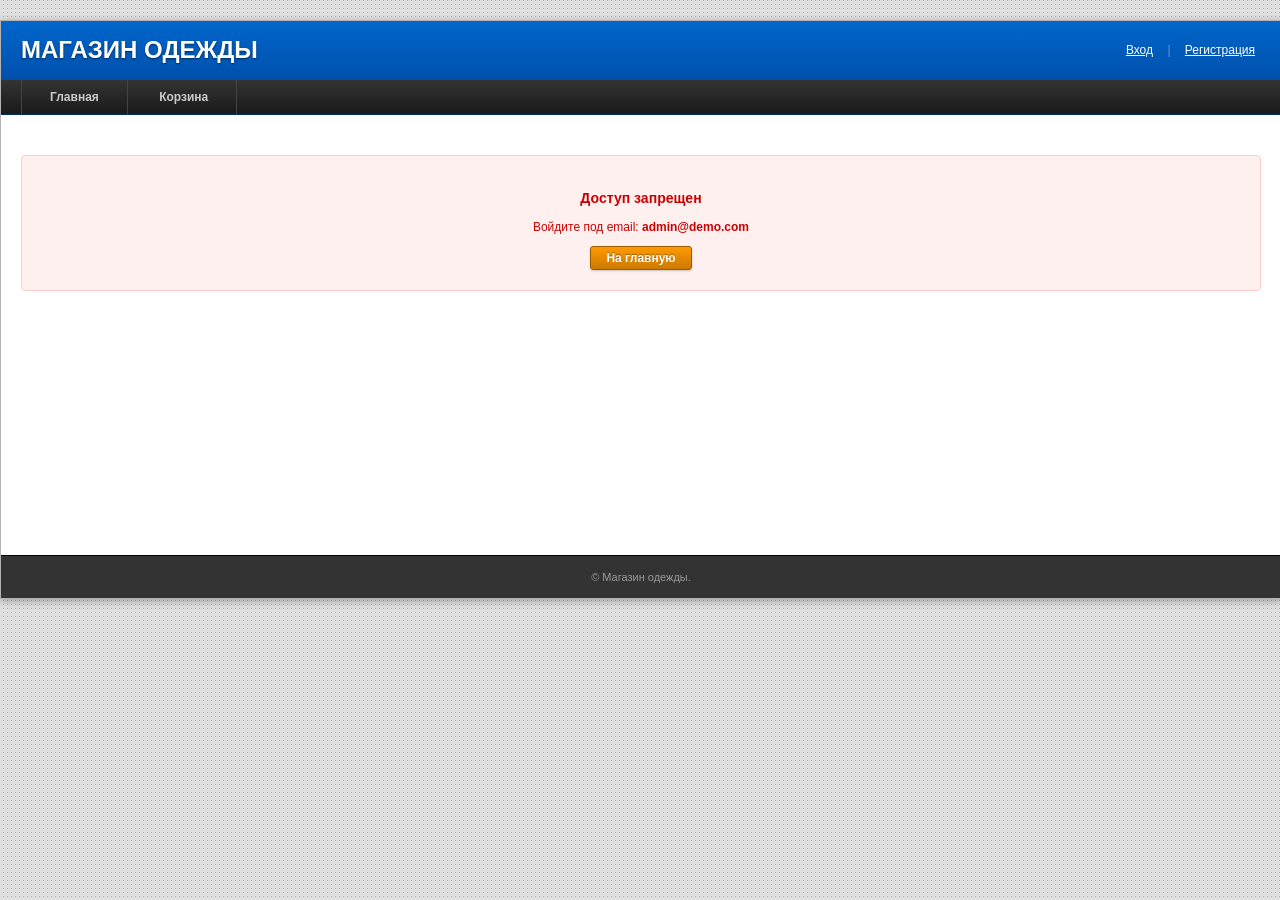
==== cmd/server/frontend/admin.html @ cc3143b6 "Add files via upload" ====
<!DOCTYPE html>
<html lang="ru">
<head>
  <meta charset="UTF-8">
  <meta name="viewport" content="width=1100">
  <title>Управление | Магазин одежды</title>
  <link rel="stylesheet" href="style.css?v=15">
</head>
<body>
  <div class="main-wrapper">
    <header class="site-header">
      <div class="header-top">
        <a href="index.html" class="logo">МАГАЗИН ОДЕЖДЫ</a>
        <div class="header-user" id="header-actions"></div>
      </div>
      <nav class="main-nav" id="main-nav">
        <a href="index.html" class="nav-link">Главная</a>
        <a href="cart.html" class="nav-link">Корзина</a>
        <a href="admin.html" class="nav-link active" id="nav-admin-link">Управление</a>
      </nav>
    </header>
    <main class="site-content" style="display:block;padding:20px;">
      <div id="admin-denied" class="error-box" style="display:none;">
        <h3>Доступ запрещен</h3>
        <p>Войдите под email: <b>admin@demo.com</b></p>
        <a href="index.html" class="btn-primary" style="text-decoration:none;display:inline-block;padding:5px 15px;">На главную</a>
      </div>
      <div id="admin-panel" style="display:none;">
        <div id="admin-list-view">
          <div style="display:flex;justify-content:space-between;align-items:center;margin-bottom:15px;">
            <h2 class="page-title" style="margin:0;">Управление товарами</h2>
            <button class="btn-primary" onclick="showAdminForm()">+ Добавить новый товар</button>
          </div>
          <table class="table-classic">
            <thead><tr><th>Фото</th><th>Название</th><th>Бренд</th><th>Цена</th><th>Действия</th></tr></thead>
            <tbody id="admin-products-table"></tbody>
          </table>
        </div>
        <div id="admin-form-view" style="display:none;">
          <h2 class="page-title" id="form-title">Добавить товар</h2>
          <div class="admin-box">
            <form id="product-form" class="form-classic" enctype="multipart/form-data">
              <input type="hidden" name="product_id" id="edit-product-id">
              <div class="form-row">
                <div class="form-group"><label>Название:</label><input name="name" id="edit-name" class="input-field" required></div>
                <div class="form-group"><label>Бренд:</label><input name="brand" id="edit-brand" class="input-field" required></div>
              </div>
              <div class="form-row">
                <div class="form-group">
                  <label>Тип:</label>
                  <select name="type" id="edit-type" class="input-field" required>
                    <option value="">Выберите тип</option>
                    <option value="tops">Футболки</option>
                    <option value="hoodie">Худи</option>
                    <option value="pants">Брюки</option>
                    <option value="shoes">Обувь</option>
                  </select>
                </div>
                <div class="form-group">
                  <label>Пол:</label>
                  <select name="gender" id="edit-gender" class="input-field">
                    <option value="male">Мужской</option>
                    <option value="female">Женский</option>
                    <option value="unisex">Унисекс</option>
                  </select>
                </div>
              </div>
              <div class="form-row">
                <div class="form-group">
                  <label>Размер:</label>
                  <select name="size" id="edit-size" class="input-field">
                    <option value="">Выберите размер</option>
                    <option value="XS">XS</option>
                    <option value="S">S</option>
                    <option value="M">M</option>
                    <option value="L">L</option>
                    <option value="XL">XL</option>
                    <option value="XXL">XXL</option>
                  </select>
                </div>
                <div class="form-group">
                  <label>Цвет:</label>
                  <select name="color" id="edit-color" class="input-field">
                    <option value="">Выберите цвет</option>
                    <option value="white">Белый</option>
                    <option value="black">Чёрный</option>
                    <option value="gray">Серый</option>
                    <option value="blue">Синий</option>
                    <option value="red">Красный</option>
                    <option value="green">Зелёный</option>
                    <option value="yellow">Жёлтый</option>
                    <option value="brown">Коричневый</option>
                    <option value="beige">Бежевый</option>
                    <option value="pink">Розовый</option>
                    <option value="purple">Фиолетовый</option>
                    <option value="orange">Оранжевый</option>
                  </select>
                </div>
              </div>
              <div class="form-row">
                <div class="form-group">
                  <label>Сезон:</label>
                  <select name="season" id="edit-season" class="input-field">
                    <option value="">Любой</option>
                    <option value="summer">Лето</option>
                    <option value="winter">Зима</option>
                    <option value="spring">Весна</option>
                    <option value="autumn">Осень</option>
                  </select>
                </div>
                <div class="form-group"><label>Цена (₽):</label><input type="number" name="price" id="edit-price" step="0.01" class="input-field" required placeholder="1500"></div>
              </div>
              <div class="form-group"><label>Описание:</label><textarea name="description" id="edit-description" rows="4" class="input-field" style="resize:vertical;"></textarea></div>
              <div class="form-group" style="background:#f9f9f9;padding:15px;border:1px solid #e0e0e0;border-radius:3px;">
                <label style="display:block;margin-bottom:8px;font-weight:bold;font-size:12px;">Изображение товара:</label>
                <input type="file" id="edit-photo" name="photo" accept="image/*" class="input-field" style="background:white;cursor:pointer;">
                <small style="color:#666;display:block;margin-top:5px;">Оставьте пустым, чтобы не менять картинку при редактировании.</small>
              </div>
              <div style="margin-top:20px;padding-top:15px;border-top:1px solid #e0e0e0;">
                <button type="submit" class="btn-primary">Сохранить товар</button>
                <button type="button" class="btn-small" onclick="showAdminList()" style="margin-left:10px;">Отмена</button>
              </div>
            </form>
          </div>
        </div>
      </div>
    </main>
    <footer class="site-footer">&copy; Магазин одежды.</footer>
  </div>
  <script src="script.js?v=15"></script>
</body>
</html>
---- cmd/server/frontend/style.css ----
/* base reset */
body {
  margin: 0;
  padding: 20px 0;
  background: #e0e0e0 url('[data-uri]') repeat;
  font-family: Arial, Helvetica, sans-serif;
  font-size: 12px;
  color: #333;
}

a { color: #0066cc; text-decoration: none; }
a:hover { text-decoration: underline; }

/* fixed wrapper */
.main-wrapper {
  width: 1280px;
  margin: 0 auto;
  background: #ffffff;
  border: 1px solid #b3b3b3;
  box-shadow: 0 2px 8px rgba(0,0,0,0.3);
}

/* header */
.site-header {
  background: linear-gradient(to bottom, #0066cc 0%, #004499 100%);
  border-bottom: 1px solid #003366;
}
.header-top {
  padding: 15px 20px;
  display: flex;
  align-items: center;
  justify-content: space-between;
  gap: 20px;
}
.logo {
  font-size: 24px;
  font-weight: bold;
  color: #ffffff;
  text-shadow: 0 1px 2px rgba(0,0,0,0.5);
  text-decoration: none;
  flex-shrink: 0;
}

/* search with clear btn inside input */
.header-search {
  display: flex;
  align-items: center;
  flex: 1;
  max-width: 550px;
}
.search-input-wrapper {
  position: relative;
  flex: 1;
}
.header-search input {
  padding: 6px 25px 6px 6px;
  border: 1px solid #999;
  border-right: none;
  border-radius: 3px 0 0 3px;
  width: 100%;
  font-size: 12px;
  box-sizing: border-box;
}
.search-clear {
  position: absolute;
  right: 8px;
  top: 50%;
  transform: translateY(-50%);
  cursor: pointer;
  color: #999;
  font-size: 14px;
  font-weight: bold;
  display: none;
  user-select: none;
  line-height: 1;
}
.search-clear:hover { color: #333; }
.btn-search {
  padding: 6px 15px;
  background: linear-gradient(to bottom, #f0f0f0 0%, #d0d0d0 100%);
  border: 1px solid #999;
  border-radius: 0 3px 3px 0;
  cursor: pointer;
  font-weight: bold;
  font-size: 12px;
  white-space: nowrap;
  flex-shrink: 0;
}
.btn-search:hover { background: linear-gradient(to bottom, #ffffff 0%, #e0e0e0 100%); }

.header-user { color: #fff; font-size: 12px; flex-shrink: 0; }
.user-greeting { color: #ffcc00; }
.divider { color: #6699cc; margin: 0 5px; }
.btn-link {
  background: none;
  border: none;
  color: #ffffff;
  cursor: pointer;
  font-size: 12px;
  text-decoration: underline;
}
.btn-link:hover { color: #ffcc00; }

/* main nav */
.main-nav {
  background: linear-gradient(to bottom, #333333 0%, #1a1a1a 100%);
  padding: 0 20px;
  border-top: 1px solid #444;
}
.nav-link {
  display: inline-block;
  padding: 10px 28px;
  color: #cccccc;
  font-weight: bold;
  text-decoration: none;
  border-right: 1px solid #444;
}
.nav-link:first-child { border-left: 1px solid #444; }
.nav-link:hover, .nav-link.active {
  background: #0066cc;
  color: #ffffff;
}

/* main content */
.site-content {
  display: flex;
  padding: 20px;
  min-height: 400px;
}
.sidebar {
  width: 240px;
  padding-right: 20px;
  border-right: 1px solid #e0e0e0;
}
.content-area {
  flex: 1;
  padding-left: 20px;
}

.page-title {
  font-size: 18px;
  color: #333;
  border-bottom: 1px solid #ccc;
  padding-bottom: 5px;
  margin-top: 0;
  margin-bottom: 15px;
}

/* sidebar */
.sidebar h3 {
  font-size: 14px;
  color: #0066cc;
  border-bottom: 1px solid #0066cc;
  padding-bottom: 3px;
  margin-bottom: 10px;
}
.cat-list { list-style: none; padding: 0; margin: 0; }
.cat-list li { margin-bottom: 5px; }
.cat-link {
  display: block;
  width: 100%;
  padding: 5px 10px;
  color: #333;
  background: #f5f5f5;
  border: 1px solid #ddd;
  border-radius: 3px;
  text-align: left;
  cursor: pointer;
  font-size: 12px;
  font-family: inherit;
}
.cat-link:hover, .cat-link.active {
  background: #0066cc;
  color: #fff;
  text-decoration: none;
  border-color: #004499;
}
.filter-box {
  background: #f9f9f9;
  border: 1px solid #e0e0e0;
  padding: 10px;
  border-radius: 3px;
}
.filter-box label { display: block; margin-bottom: 3px; font-weight: bold; }

/* reset filters button */
.btn-reset-filters {
  display: block;
  width: 100%;
  margin-top: 12px;
  padding: 7px 12px;
  background: linear-gradient(to bottom, #ff9900 0%, #cc7a00 100%);
  border: 1px solid #995c00;
  border-radius: 3px;
  color: #ffffff;
  font-weight: bold;
  font-size: 12px;
  cursor: pointer;
  text-shadow: 0 -1px 0 rgba(0,0,0,0.3);
  box-shadow: 0 1px 2px rgba(0,0,0,0.2);
  font-family: inherit;
  line-height: 1;
}
.btn-reset-filters:hover {
  background: linear-gradient(to bottom, #ffaa33 0%, #e68a00 100%);
}
.btn-reset-filters:active {
  background: linear-gradient(to bottom, #cc7a00 0%, #ff9900 100%);
  box-shadow: inset 0 1px 3px rgba(0,0,0,0.3);
}

/* form inputs */
.input-field {
  width: 100%;
  padding: 5px;
  border: 1px solid #b3b3b3;
  border-radius: 3px;
  box-shadow: inset 0 1px 2px rgba(0,0,0,0.1);
  font-size: 12px;
  margin-bottom: 10px;
  font-family: inherit;
  box-sizing: border-box;
}
.input-field:focus {
  border-color: #0066cc;
  outline: none;
  box-shadow: 0 0 3px rgba(0, 102, 204, 0.5);
}

/* glossy buttons */
.btn-primary {
  display: inline-block;
  padding: 6px 15px;
  background: linear-gradient(to bottom, #ff9900 0%, #cc7a00 100%);
  border: 1px solid #995c00;
  border-radius: 3px;
  color: #ffffff;
  font-weight: bold;
  font-size: 12px;
  cursor: pointer;
  text-shadow: 0 -1px 0 rgba(0,0,0,0.3);
  box-shadow: 0 1px 2px rgba(0,0,0,0.2);
  font-family: inherit;
  line-height: 1;
}
.btn-primary:hover {
  background: linear-gradient(to bottom, #ffaa33 0%, #e68a00 100%);
}
.btn-primary:active {
  background: linear-gradient(to bottom, #cc7a00 0%, #ff9900 100%);
  box-shadow: inset 0 1px 3px rgba(0,0,0,0.3);
}
.btn-large { padding: 10px 25px; font-size: 14px; }
.btn-small {
  padding: 6px 10px;
  background: linear-gradient(to bottom, #f0f0f0 0%, #d0d0d0 100%);
  border: 1px solid #999;
  border-radius: 3px;
  cursor: pointer;
  font-weight: bold;
  font-family: inherit;
  font-size: 12px;
  line-height: 1;
}

/* product grid */
.products-grid {
  display: flex;
  flex-wrap: wrap;
  gap: 15px;
}
.product-box {
  width: 230px;
  background: #fff;
  border: 1px solid #d0d0d0;
  border-radius: 4px;
  box-shadow: 0 1px 3px rgba(0,0,0,0.1);
  overflow: hidden;
}
.product-box:hover {
  border-color: #0066cc;
  box-shadow: 0 2px 6px rgba(0, 102, 204, 0.2);
}
.product-img {
  height: 180px;
  background: #f0f0f0;
  display: flex;
  align-items: center;
  justify-content: center;
  border-bottom: 1px solid #e0e0e0;
}
.product-img img { max-width: 100%; max-height: 100%; }

/* product info */
.product-info { padding: 10px; text-align: center; }
.product-brand { font-size: 10px; color: #888; text-transform: uppercase; margin-bottom: 3px; }
.product-title { font-size: 13px; font-weight: bold; margin-bottom: 3px; height: 32px; overflow: hidden; }
.product-title a { color: #0066cc; }
.product-title a:hover { text-decoration: underline; }

.product-desc-preview {
  font-size: 11px;
  color: #666;
  margin-bottom: 10px;
  height: 28px;
  line-height: 14px;
  overflow: hidden;
  display: -webkit-box;
  -webkit-line-clamp: 2;
  -webkit-box-orient: vertical;
  text-overflow: ellipsis;
  word-break: break-word;
}

.product-price { font-size: 16px; font-weight: bold; color: #cc0000; margin-bottom: 10px; }

/* cart status in catalog */
.cart-status {
  display: flex;
  align-items: stretch;
  justify-content: center;
  gap: 0;
  margin-top: 8px;
}

.cart-link-btn {
  border-radius: 3px 0 0 3px;
  text-decoration: none;
  padding: 6px 12px;
  font-size: 12px;
  display: inline-flex;
  align-items: center;
}

.cart-status .qty-btn {
  padding: 6px 10px;
  border-radius: 0;
  border-left: none;
  font-size: 12px;
  line-height: 1;
  display: inline-flex;
  align-items: center;
}

.cart-status .qty-btn-left {
  border-radius: 0;
}

.cart-status .qty-btn-right {
  border-radius: 0 3px 3px 0;
}

.qty-input {
  width: 36px;
  height: 26px;
  border: none;
  border-top: 1px solid #999;
  border-bottom: 1px solid #999;
  border-left: none;
  border-right: none;
  background: #f5f5f5;
  text-align: center;
  font-size: 12px;
  font-weight: bold;
  font-family: inherit;
  color: #333;
  padding: 0;
  margin: 0;
  outline: none;
  line-height: 26px;
  -moz-appearance: textfield;
}
.qty-input::-webkit-outer-spin-button,
.qty-input::-webkit-inner-spin-button {
  -webkit-appearance: none;
  margin: 0;
}
.qty-input:focus {
  background: #fff;
  border-color: #0066cc;
}

.cart-status-detail {
  display: flex;
  align-items: stretch;
  gap: 0;
  margin-top: 10px;
}

/* product details */
.product-detail {
  display: flex;
  gap: 30px;
  background: #f9f9f9;
  border: 1px solid #e0e0e0;
  padding: 20px;
  border-radius: 4px;
}
.detail-image { width: 350px; background: #fff; border: 1px solid #ccc; padding: 10px; }
.detail-image img { width: 100%; }
.detail-info h1 { font-size: 20px; margin-top: 0; color: #333; }
.detail-brand { color: #666; margin-bottom: 15px; }
.detail-specs { background: #fff; border: 1px solid #ddd; padding: 15px; margin-bottom: 15px; font-size: 13px; }
.detail-specs p { margin: 5px 0; border-bottom: 1px dotted #ccc; padding-bottom: 5px; }
.detail-desc { font-size: 13px; line-height: 1.5; color: #555; margin-bottom: 20px; }
.detail-price { font-size: 28px; font-weight: bold; color: #cc0000; margin-bottom: 15px; }

/* tables */
.table-classic {
  width: 100%;
  border-collapse: collapse;
  border: 1px solid #ccc;
  background: #fff;
  font-size: 12px;
}
.table-classic th {
  background: linear-gradient(to bottom, #f0f0f0 0%, #d0d0d0 100%);
  border: 1px solid #ccc;
  padding: 8px;
  text-align: left;
  font-weight: bold;
  color: #333;
}
.table-classic td {
  border: 1px solid #e0e0e0;
  padding: 10px;
}
.table-classic tr:nth-child(even) { background: #f9f9f9; }
.table-classic tr:hover { background: #ffffcc; }

.cart-total {
  margin-top: 20px;
  padding: 15px;
  background: #f0f8ff;
  border: 1px solid #b3d9ff;
  border-radius: 4px;
  text-align: right;
  font-size: 14px;
}
.cart-total strong { font-size: 20px; color: #cc0000; margin: 0 15px; }

.cart-item-cell {
  display: flex;
  align-items: center;
  gap: 12px;
}
.cart-thumb {
  width: 70px;
  height: 70px;
  object-fit: cover;
  border: 1px solid #ccc;
  border-radius: 3px;
  background: #f0f0f0;
}
.cart-item-text {
  display: flex;
  flex-direction: column;
  gap: 4px;
}
.cart-item-name {
  font-weight: bold;
  font-size: 13px;
  color: #333;
}
.cart-item-meta {
  font-size: 11px;
  color: #888;
}
.cart-price-cell {
  font-weight: bold;
  font-size: 13px;
}
.cart-sum-cell {
  font-weight: bold;
  font-size: 14px;
  color: #cc0000;
}

.qty-control {
  display: inline-flex;
  align-items: stretch;
  border: 1px solid #ccc;
  border-radius: 3px;
  overflow: hidden;
  background: #fff;
}
.qty-control .btn-small {
  border: none;
  border-radius: 0;
  padding: 6px 10px;
  background: linear-gradient(to bottom, #f0f0f0 0%, #d0d0d0 100%);
}
.qty-control .btn-small:hover {
  background: linear-gradient(to bottom, #e0e0e0 0%, #c0c0c0 100%);
}
.qty-input-cart {
  width: 40px;
  height: auto;
  border: none;
  border-left: 1px solid #ccc;
  border-right: 1px solid #ccc;
  background: #fff;
  text-align: center;
  font-size: 13px;
  font-weight: bold;
  font-family: inherit;
  color: #333;
  padding: 6px 0;
  margin: 0;
  outline: none;
  line-height: 1;
  -moz-appearance: textfield;
}
.qty-input-cart::-webkit-outer-spin-button,
.qty-input-cart::-webkit-inner-spin-button {
  -webkit-appearance: none;
  margin: 0;
}
.qty-input-cart:focus {
  background: #ffffcc;
}

.btn-remove {
  background: linear-gradient(to bottom, #ff6666 0%, #cc3333 100%);
  border-color: #992222;
  color: #fff;
}
.btn-remove:hover {
  background: linear-gradient(to bottom, #ff8888 0%, #dd4444 100%);
}

.cart-summary {
  margin-bottom: 15px;
  padding: 10px 15px;
  background: #f0f8ff;
  border: 1px solid #b3d9ff;
  border-radius: 3px;
  font-size: 13px;
  color: #333;
}
.cart-summary-text b {
  color: #cc0000;
  font-size: 15px;
}

/* admin & errors */
.admin-box {
  background: #fff;
  border: 1px solid #ccc;
  padding: 20px;
  border-radius: 4px;
  box-shadow: 0 1px 3px rgba(0,0,0,0.1);
}
.form-classic .form-row { display: flex; gap: 15px; }
.form-classic .form-group { flex: 1; margin-bottom: 10px; }
.form-classic label { display: block; font-weight: bold; margin-bottom: 3px; font-size: 12px; }
.error-box, .empty-box {
  background: #fff0f0;
  border: 1px solid #ffcccc;
  color: #cc0000;
  padding: 20px;
  text-align: center;
  border-radius: 4px;
  margin: 20px 0;
}
.empty-box { background: #fffff0; border-color: #ffffcc; color: #666600; }

/* modals */
.modal-overlay {
  position: fixed; top: 0; left: 0; right: 0; bottom: 0;
  background: rgba(0,0,0,0.5);
  display: flex; align-items: center; justify-content: center;
  z-index: 1000;
}
.modal-window {
  width: 350px;
  background: #fff;
  border: 1px solid #999;
  border-radius: 5px;
  box-shadow: 0 5px 15px rgba(0,0,0,0.5);
}
.modal-header {
  background: linear-gradient(to bottom, #f0f0f0 0%, #d0d0d0 100%);
  padding: 10px 15px;
  border-bottom: 1px solid #ccc;
  border-radius: 4px 4px 0 0;
  display: flex; justify-content: space-between; align-items: center;
}
.modal-header h3 { margin: 0; font-size: 14px; color: #333; }
.modal-close { background: none; border: none; font-size: 18px; cursor: pointer; color: #666; }
.modal-body { padding: 20px; }
.modal-switch { text-align: center; margin-top: 15px; font-size: 11px; color: #666; }

/* footer */
.site-footer {
  background: #333;
  color: #999;
  text-align: center;
  padding: 15px;
  font-size: 11px;
  border-top: 1px solid #000;
}

/* admin animations */
#admin-list-view, #admin-form-view {
  animation: fadeIn 0.3s ease;
}
@keyframes fadeIn {
  from { opacity: 0; transform: translateY(5px); }
  to { opacity: 1; transform: translateY(0); }
}
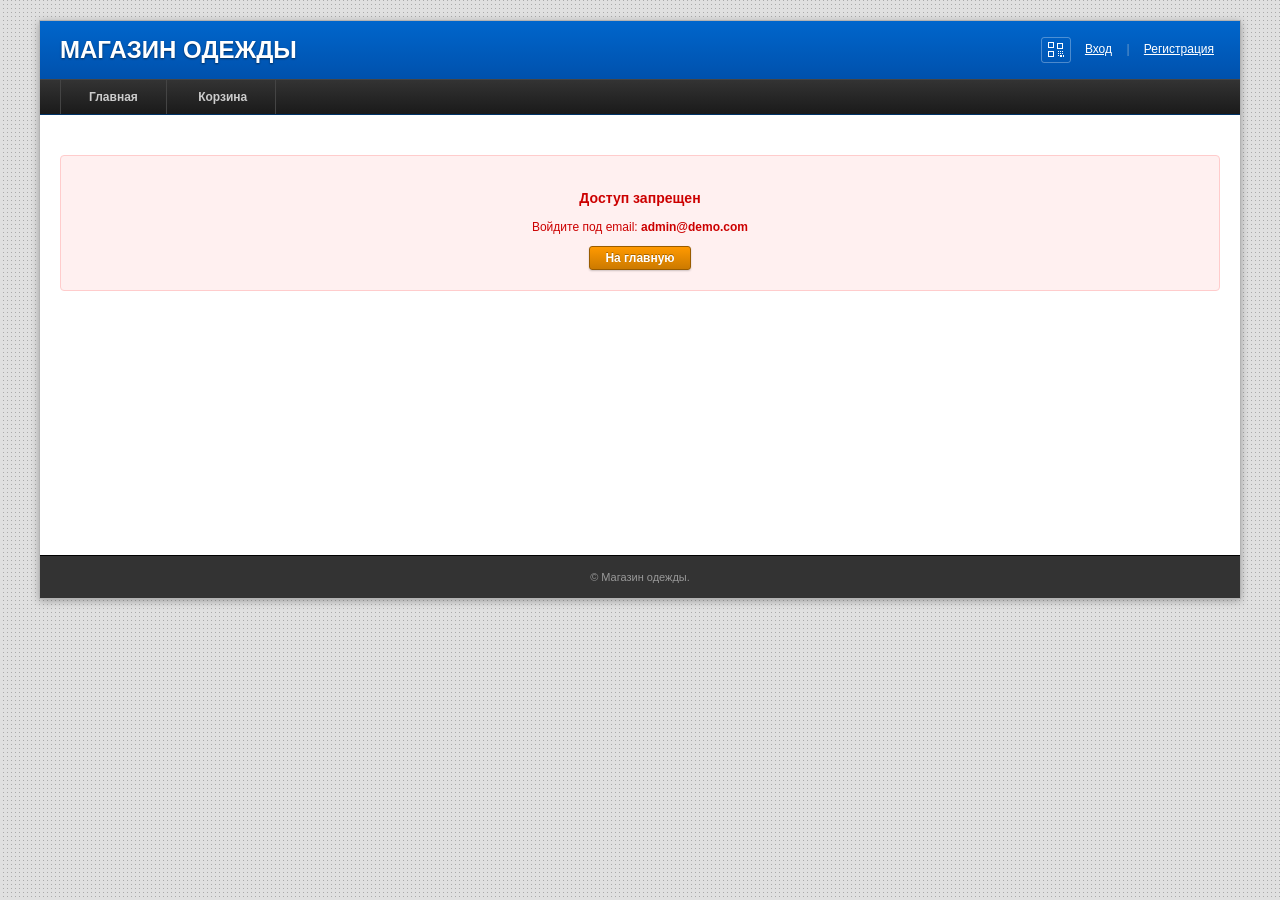
==== commit e4c97f3d: "Add files via upload" ====
--- a/cmd/server/frontend/admin.html
+++ b/cmd/server/frontend/admin.html
@@ -2,9 +2,9 @@
 <html lang="ru">
 <head>
   <meta charset="UTF-8">
-  <meta name="viewport" content="width=1100">
+  <meta name="viewport" content="width=1200">
   <title>Управление | Магазин одежды</title>
-  <link rel="stylesheet" href="style.css?v=15">
+  <link rel="stylesheet" href="style.css?v=18">
 </head>
 <body>
   <div class="main-wrapper">
@@ -16,6 +16,7 @@
       <nav class="main-nav" id="main-nav">
         <a href="index.html" class="nav-link">Главная</a>
         <a href="cart.html" class="nav-link">Корзина</a>
+        <a href="orders.html" class="nav-link" id="nav-orders-link" style="display:none;">Заказы</a>
         <a href="admin.html" class="nav-link active" id="nav-admin-link">Управление</a>
       </nav>
     </header>
@@ -26,7 +27,13 @@
         <a href="index.html" class="btn-primary" style="text-decoration:none;display:inline-block;padding:5px 15px;">На главную</a>
       </div>
       <div id="admin-panel" style="display:none;">
-        <div id="admin-list-view">
+        <div style="margin-bottom: 15px; display: flex; gap: 10px;">
+          <button class="btn-small" onclick="showAdminProducts()" style="padding: 6px 15px;">Товары</button>
+          <button class="btn-small" onclick="showAdminOrders()" style="padding: 6px 15px;">Заказы</button>
+          <button class="btn-small" onclick="showAdminPickup()" style="padding: 6px 15px;">Выдача</button>
+        </div>
+
+        <div id="admin-products-view">
           <div style="display:flex;justify-content:space-between;align-items:center;margin-bottom:15px;">
             <h2 class="page-title" style="margin:0;">Управление товарами</h2>
             <button class="btn-primary" onclick="showAdminForm()">+ Добавить новый товар</button>
@@ -36,6 +43,27 @@
             <tbody id="admin-products-table"></tbody>
           </table>
         </div>
+
+        <div id="admin-orders-view" style="display:none;">
+          <h2 class="page-title" style="margin:0 0 15px 0;">Управление заказами</h2>
+          <table class="table-classic">
+            <thead><tr><th>ID заказа / Пользователь</th><th>Дата</th><th>Статус</th><th>Действия</th></tr></thead>
+            <tbody id="admin-orders-table"></tbody>
+          </table>
+        </div>
+
+        <div id="admin-pickup-view" style="display:none;">
+          <h2 class="page-title" style="margin:0 0 15px 0;">Выдача заказов</h2>
+          <div class="admin-box">
+            <p style="margin:0 0 10px 0; font-size:12px; color:#555;">Отсканируйте QR-код клиента или введите ID пользователя вручную:</p>
+            <div style="display:flex; gap:10px; margin-bottom:15px;">
+              <input type="text" id="pickup-user-id" class="input-field" style="margin:0; flex:1;" placeholder="Вставьте user_id из QR-кода">
+              <button class="btn-primary" onclick="checkPickup()">Проверить</button>
+            </div>
+            <div id="pickup-results"></div>
+          </div>
+        </div>
+
         <div id="admin-form-view" style="display:none;">
           <h2 class="page-title" id="form-title">Добавить товар</h2>
           <div class="admin-box">
@@ -118,7 +146,7 @@
               </div>
               <div style="margin-top:20px;padding-top:15px;border-top:1px solid #e0e0e0;">
                 <button type="submit" class="btn-primary">Сохранить товар</button>
-                <button type="button" class="btn-small" onclick="showAdminList()" style="margin-left:10px;">Отмена</button>
+                <button type="button" class="btn-small" onclick="showAdminProducts()" style="margin-left:10px;">Отмена</button>
               </div>
             </form>
           </div>
@@ -127,6 +155,6 @@
     </main>
     <footer class="site-footer">&copy; Магазин одежды.</footer>
   </div>
-  <script src="script.js?v=15"></script>
+  <script src="script.js?v=18"></script>
 </body>
 </html>
--- a/cmd/server/frontend/style.css
+++ b/cmd/server/frontend/style.css
@@ -11,9 +11,9 @@
 a { color: #0066cc; text-decoration: none; }
 a:hover { text-decoration: underline; }
 
-/* fixed wrapper */
+/* fixed wrapper - narrowed for perfect 4-column fit */
 .main-wrapper {
-  width: 1280px;
+  width: 1200px;
   margin: 0 auto;
   background: #ffffff;
   border: 1px solid #b3b3b3;
@@ -128,7 +128,7 @@
   min-height: 400px;
 }
 .sidebar {
-  width: 240px;
+  width: 220px;
   padding-right: 20px;
   border-right: 1px solid #e0e0e0;
 }
@@ -270,7 +270,7 @@
   gap: 15px;
 }
 .product-box {
-  width: 230px;
+  width: 215px; /* fits exactly 4 in a row with 15px gap */
   background: #fff;
   border: 1px solid #d0d0d0;
   border-radius: 4px;
@@ -282,14 +282,20 @@
   box-shadow: 0 2px 6px rgba(0, 102, 204, 0.2);
 }
 .product-img {
-  height: 180px;
+  width: 100%;
+  aspect-ratio: 1 / 1; /* forces 1:1 ratio */
   background: #f0f0f0;
   display: flex;
   align-items: center;
   justify-content: center;
   border-bottom: 1px solid #e0e0e0;
-}
-.product-img img { max-width: 100%; max-height: 100%; }
+  overflow: hidden;
+}
+.product-img img {
+  width: 100%;
+  height: 100%;
+  object-fit: cover; /* prevents gray edges */
+}
 
 /* product info */
 .product-info { padding: 10px; text-align: center; }
@@ -602,10 +608,92 @@
 }
 
 /* admin animations */
-#admin-list-view, #admin-form-view {
+#admin-products-view, #admin-orders-view, #admin-form-view {
   animation: fadeIn 0.3s ease;
 }
 @keyframes fadeIn {
   from { opacity: 0; transform: translateY(5px); }
   to { opacity: 1; transform: translateY(0); }
+}
+
+/* order status badges */
+.status-badge {
+  display: inline-block;
+  padding: 4px 8px;
+  border-radius: 3px;
+  font-size: 11px;
+  font-weight: bold;
+  color: #fff;
+}
+.status-1 { background: #0066cc; }
+.status-2 { background: #ff9900; }
+.status-3 { background: #6699cc; }
+.status-4 { background: #009933; }
+.status-5 { background: #cc0000; }
+
+/* qr button in header */
+.qr-btn {
+  display: inline-flex;
+  align-items: center;
+  justify-content: center;
+  padding: 4px 6px;
+  margin-right: 8px;
+  vertical-align: middle;
+  background: none;
+  border: 1px solid rgba(255,255,255,0.3);
+  border-radius: 3px;
+  cursor: pointer;
+  color: #ffffff;
+  transition: background 0.2s;
+}
+.qr-btn:hover {
+  background: rgba(255,255,255,0.15);
+  color: #ffcc00;
+}
+
+/* qr modal */
+.qr-modal {
+  width: 320px;
+}
+.qr-image {
+  max-width: 220px;
+  height: auto;
+}
+
+/* pickup view styles */
+.pickup-ready {
+  background: #f0fff0;
+  border: 2px solid #009933;
+  border-radius: 4px;
+  padding: 15px;
+}
+.pickup-ready li {
+  margin-bottom: 6px;
+  font-size: 13px;
+}
+.pickup-other li {
+  margin-bottom: 4px;
+  font-size: 12px;
+}
+
+#pickup-user-id {
+  font-family: monospace;
+  font-size: 11px;
+}
+
+/* pickup order item - clickable */
+.pickup-order-item {
+  cursor: pointer;
+  padding: 6px 8px;
+  margin-bottom: 4px;
+  border-radius: 3px;
+  transition: background 0.15s;
+  font-size: 13px;
+}
+.pickup-order-item:hover {
+  background: rgba(0, 153, 51, 0.1);
+  text-decoration: underline;
+}
+.pickup-order-item b {
+  color: #009933;
 }
